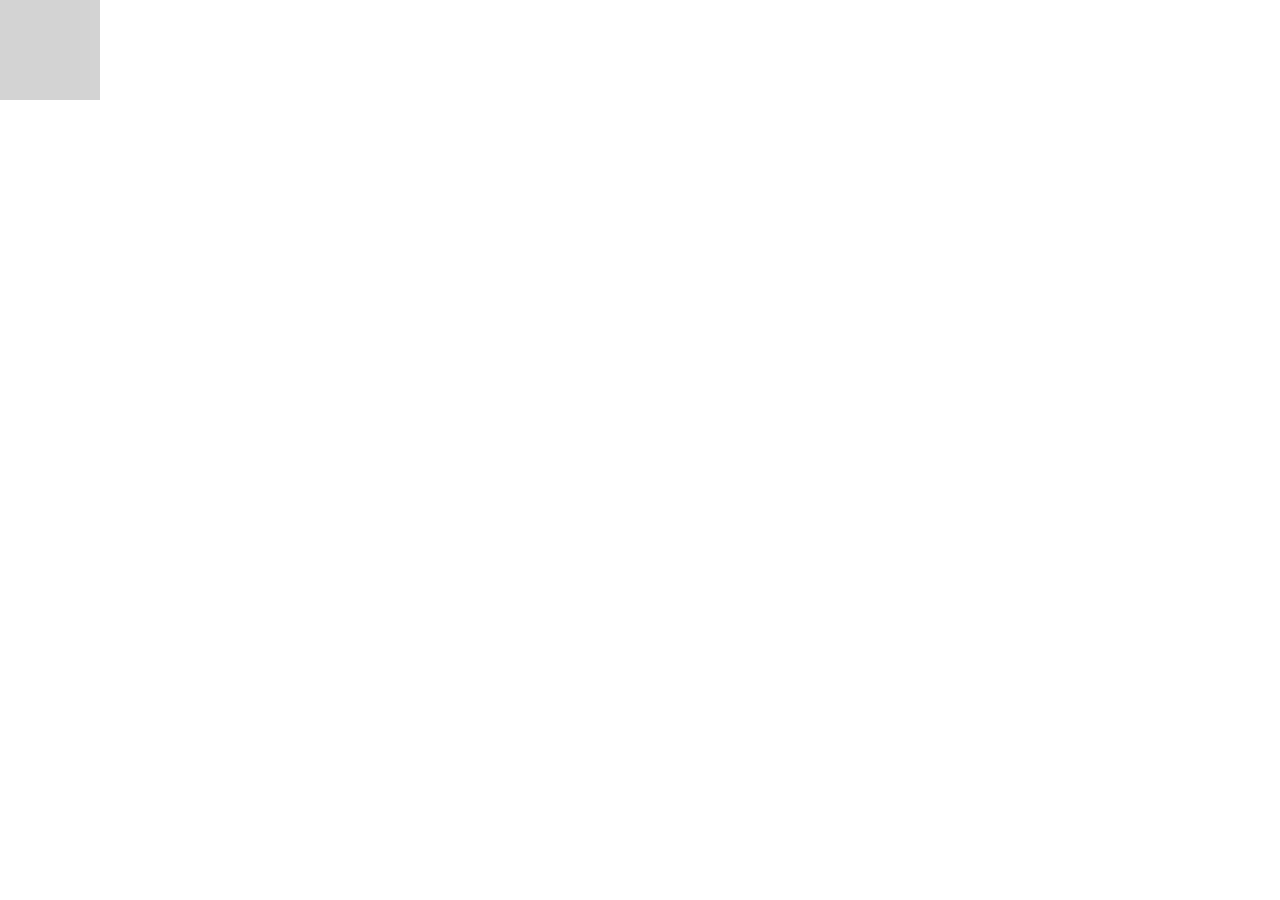
==== main/index.html @ 1be007ef "added click event" ====
<!DOCTYPE html>
<html lang="en">
<head>
    <meta charset="UTF-8">
    <meta name="viewport" content="width=device-width, initial-scale=1.0">
    <title>Document</title>
    <link rel="stylesheet" href="style.css">
    <script defer src="Js/app.js"></script>
</head>
<body id="body" class="background-color-grey background-color-red background-color-orange background-color-purple background-color-green">
    <div id="btn-menu-toggle"></div>
    <ul id="color-menu" class="menu-hide radio-buttons">
        <li>
            <input type="radio" id="home" name="color" class="background-color-grey" value="grey"checked>
            <label for="home">Home</label>
        </li>
        <li>
            <input type="radio" id="red" name="color" class="background-color-red" value="red"checked>
            <label for="red">Red</label>
        </li>
        <li>
            <input type="radio" id="orange" name="color" class="background-color-orange" value="orange"checked>
            <label for="orange">Orange</label>
        </li>
        <li>
            <input type="radio" id="purple" name="color" class="background-color-purple" value="purple"checked>
            <label for="purple">Purple</label>
        </li>
        <li>
            <input type="radio" id="green" name="color" class="background-color-green" value="green"checked>
            <label for="green">Green</label>
        </li>
       
            
    </ul>

</body>
</html>
---- main/style.css ----
* {
  margin: 0;
  padding: 0;
  box-sizing: border-box;
}

#btn-menu-toggle {
  position: relative;
  width: 100px;
  height: 100px;
  background-color: lightgray;
  background-image: url(/main/img/Hamburger_icon.svg.png);
  background-repeat: no-repeat;
  background-size: 100%;
  cursor: pointer;
}

#color-menu {
  position: absolute;
  margin-top: 10px;
  width: 300px;
}
.menu-hide {
  visibility: hidden;
}

.radio-buttons input[type="radio"] {
  display: none;
}
.radio-buttons label {
  display: inline-block;
  background-color: #d1d1d1;
  width: 100%;
  height: 50px;
  margin-bottom: 3px;
  padding: 4px 11px;
  font-family: Arial;
  font-size: 18px;
  cursor: pointer;
}
.radio-buttons input[type="radio"]:checked + label {
  background-color: #76cf9f;
}
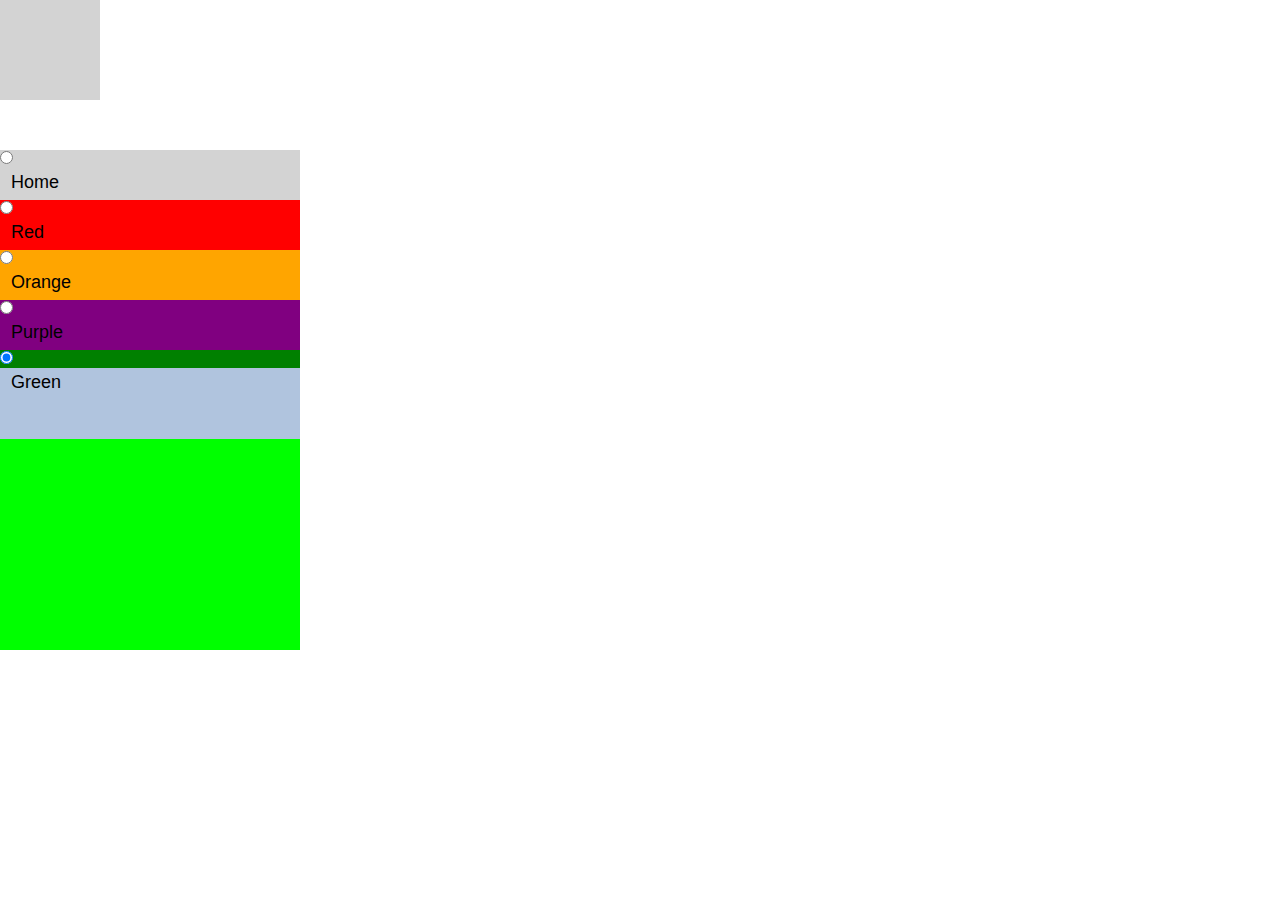
==== commit dbb21fb8: "." ====
--- a/main/index.html
+++ b/main/index.html
@@ -10,24 +10,24 @@
 <body id="body" class="background-color-grey background-color-red background-color-orange background-color-purple background-color-green">
     <div id="btn-menu-toggle"></div>
     <ul id="color-menu" class="menu-hide radio-buttons">
-        <li>
-            <input type="radio" id="home" name="color" class="background-color-grey" value="grey"checked>
+        <li class="btn1">
+            <input type="radio" id=" radioButton home" name="color" class="background-color-grey" value="grey"checked>
             <label for="home">Home</label>
         </li>
-        <li>
-            <input type="radio" id="red" name="color" class="background-color-red" value="red"checked>
+        <li class="btn2">
+            <input type="radio" id=" radioButton red" name="color" class="background-color-red" value="red"checked>
             <label for="red">Red</label>
         </li>
-        <li>
-            <input type="radio" id="orange" name="color" class="background-color-orange" value="orange"checked>
+        <li class="btn3">
+            <input type="radio" id=" radioButton orange" name="color" class="background-color-orange" value="orange"checked>
             <label for="orange">Orange</label>
         </li>
-        <li>
-            <input type="radio" id="purple" name="color" class="background-color-purple" value="purple"checked>
+        <li class="btn4">
+            <input type="radio" id="radioButton purple" name="color" class="background-color-purple" value="purple"checked>
             <label for="purple">Purple</label>
         </li>
-        <li>
-            <input type="radio" id="green" name="color" class="background-color-green" value="green"checked>
+        <li class="btn5">
+            <input type="radio" id=" radioButton green" name="color" class="background-color-green" value="green"checked>
             <label for="green">Green</label>
         </li>
        
--- a/main/style.css
+++ b/main/style.css
@@ -12,26 +12,31 @@
   background-image: url(/main/img/Hamburger_icon.svg.png);
   background-repeat: no-repeat;
   background-size: 100%;
-  cursor: pointer;
 }
 
 #color-menu {
   position: absolute;
-  margin-top: 10px;
+  display: fixed;
+  top: 150px;
   width: 300px;
+  height: 500px;
+  background-color: lime;
 }
-.menu-hide {
-  visibility: hidden;
+#color-menu li {
+  height: 50px;
 }
 
-.radio-buttons input[type="radio"] {
-  display: none;
-}
+/* .menu-hide {
+  visibility: hidden;
+} */
+
+/* .radio-buttons input[type="radio"] {
+} */
+
 .radio-buttons label {
-  display: inline-block;
-  background-color: #d1d1d1;
+  display: block;
   width: 100%;
-  height: 50px;
+  height: 71px;
   margin-bottom: 3px;
   padding: 4px 11px;
   font-family: Arial;
@@ -39,5 +44,30 @@
   cursor: pointer;
 }
 .radio-buttons input[type="radio"]:checked + label {
-  background-color: #76cf9f;
+  background-color: lightsteelblue;
 }
+
+.btn1 {
+  background-color: lightgray;
+}
+.btn2 {
+  background-color: red;
+}
+.btn3 {
+  background-color: orange;
+}
+.btn4 {
+  background-color: purple;
+}
+.btn5 {
+  background-color: green;
+}
+li {
+  display: flexbox;
+  flex-wrap: wrap;
+  margin: auto;
+  justify-content: space-around;
+}
+
+#radioButton {
+}
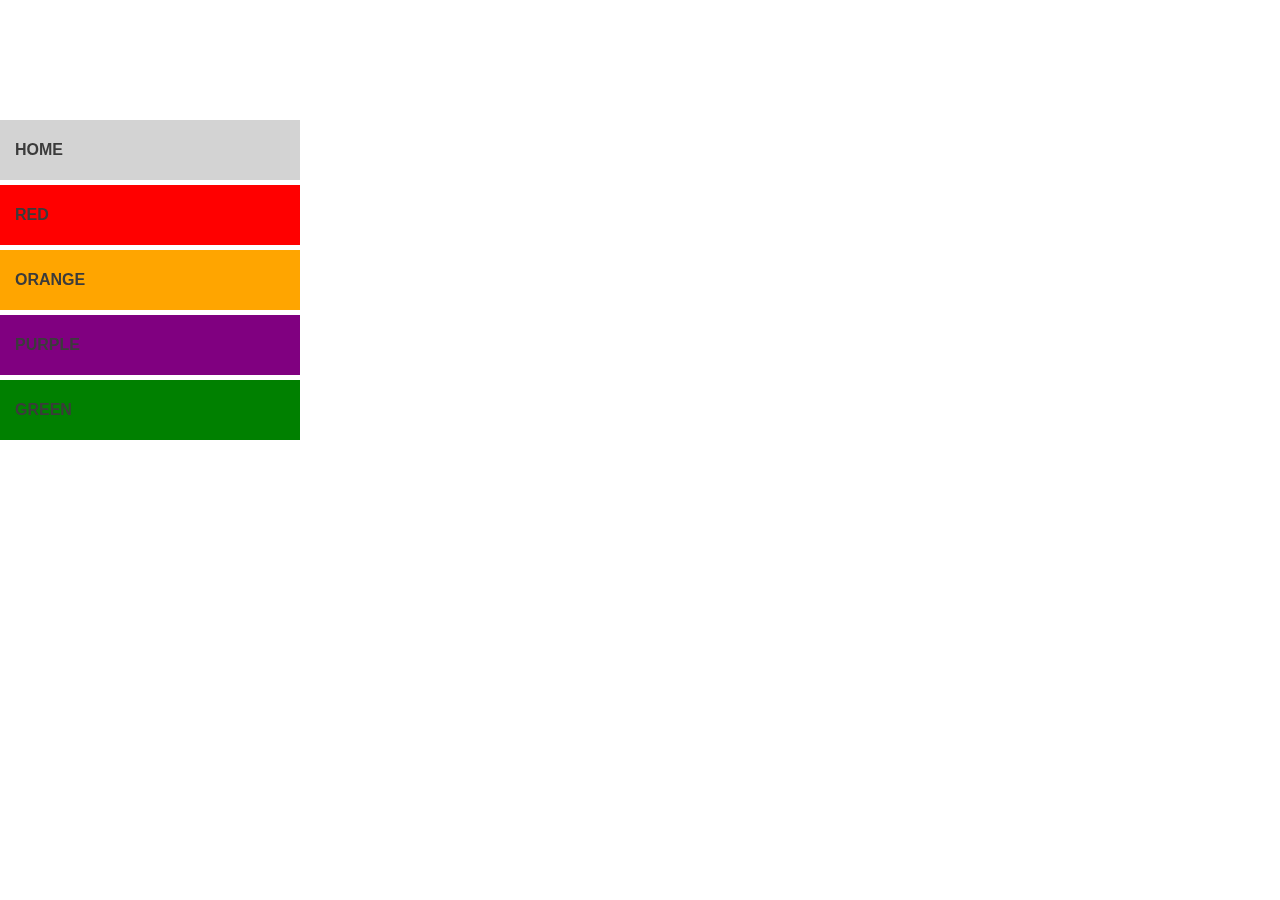
==== commit d33c94ae: "fixed paths" ====
--- a/main/index.html
+++ b/main/index.html
@@ -4,38 +4,20 @@
     <meta charset="UTF-8">
     <meta name="viewport" content="width=device-width, initial-scale=1.0">
     <title>Document</title>
-    <link rel="stylesheet" href="style.css">
-    <script defer src="Js/app.js"></script>
+    <link rel="stylesheet" href="./styles/style.css">
+    <script defer src="./javaScript/app.js"></script>
 </head>
-<body id="body" class="background-color-grey background-color-red background-color-orange background-color-purple background-color-green">
-    <div id="btn-menu-toggle"></div>
-    <ul id="color-menu" class="menu-hide radio-buttons">
-        <li class="btn1">
-            <input type="radio" id=" radioButton home" name="color" class="background-color-grey" value="grey"checked>
-            <label for="home">Home</label>
-        </li>
-        <li class="btn2">
-            <input type="radio" id=" radioButton red" name="color" class="background-color-red" value="red"checked>
-            <label for="red">Red</label>
-        </li>
-        <li class="btn3">
-            <input type="radio" id=" radioButton orange" name="color" class="background-color-orange" value="orange"checked>
-            <label for="orange">Orange</label>
-        </li>
-        <li class="btn4">
-            <input type="radio" id="radioButton purple" name="color" class="background-color-purple" value="purple"checked>
-            <label for="purple">Purple</label>
-        </li>
-        <li class="btn5">
-            <input type="radio" id=" radioButton green" name="color" class="background-color-green" value="green"checked>
-            <label for="green">Green</label>
-        </li>
-       
-            
-    </ul>
-
+<body id="body">
+    <div id="burger"></div>
+    <aside class="sidebar hide-sidebar">
+        <ul id="list">
+            <li><a id="change-color" class="gray">Home</a></li>
+            <li><a id="change-color" class="red">Red</a></li>
+            <li><a id="change-color" class="orange">Orange</a></li>
+            <li><a id="change-color" class="purple">Purple</a></li>
+            <li><a id="change-color" class="green">Green</a></li>
+        </ul>
+    </aside>
+    <h1 class="text-color hide-text"></h1>
 </body>
-</html>
-    
-    
-      +</html>--- a/main/styles/style.css
+++ b/main/styles/style.css
@@ -0,0 +1,85 @@
+* {
+  margin: 0%;
+  padding: 0%;
+  box-sizing: border-box;
+}
+body {
+  position: relative;
+  height: 100vh;
+  overflow: hidden;
+}
+#burger {
+  width: 100px;
+  height: 100px;
+  background-image: url(../img/Hamburger_icon.svg.png);
+  background-repeat: no-repeat;
+  background-size: 100%;
+  cursor: pointer;
+}
+.sidebar {
+  position: fixed;
+  left: 0;
+  top: 100px;
+  width: 300px;
+}
+.hide-sidebar {
+  visibility: hidden;
+}
+
+.sidebar ul {
+  padding-top: 15px;
+}
+.sidebar ul li {
+  line-height: 60px;
+  list-style: none;
+  margin-top: 5px;
+}
+.sidebar ul li a {
+  display: block;
+  padding: 0px 15px;
+  text-decoration: none;
+  color: rgb(59, 59, 59);
+  font-size: 16px;
+  font-weight: 600;
+  text-transform: uppercase;
+  font-family: "Trebuchet MS", "Lucida Sans Unicode", "Lucida Grande",
+    "Lucida Sans", Arial, sans-serif;
+}
+
+.text-color {
+  position: absolute;
+  left: 50%;
+  top: 50%;
+  margin: 0;
+  line-height: 0;
+  font-size: 64px;
+}
+.hide-text {
+  visibility: hidden;
+}
+
+.gray {
+  background-color: lightgray;
+}
+
+.red {
+  background-color: red;
+}
+
+.orange {
+  background-color: orange;
+}
+
+.purple {
+  background-color: purple;
+}
+
+.green {
+  background-color: green;
+}
+
+a:hover {
+  position: relative;
+  bottom: 3px;
+  right: 1px;
+}
